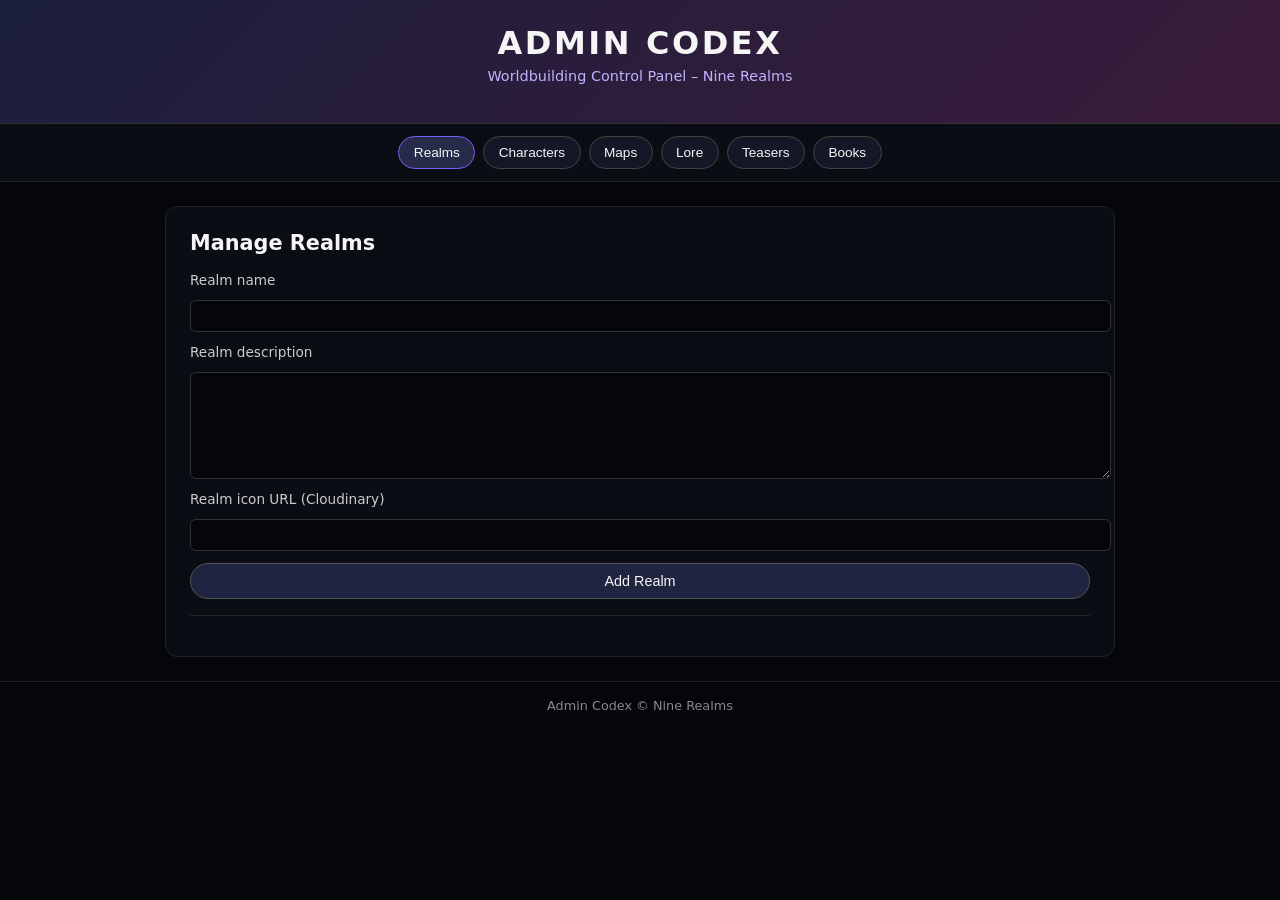
==== admin.html @ c259a147 "Add files via upload" ====
<!DOCTYPE html>
<html lang="en">
<head>
    <meta charset="UTF-8">
    <meta name="viewport" content="width=device-width, initial-scale=1.0">
    <title>Admin Codex – Nine Realms</title>
    <style>
        body {
            margin: 0;
            font-family: system-ui, -apple-system, BlinkMacSystemFont, "Segoe UI", sans-serif;
            background: #05060a;
            color: #f5f5f5;
        }
        header {
            padding: 1.5rem;
            text-align: center;
            background: linear-gradient(135deg, #1b1f3b, #3b1b3b);
            border-bottom: 1px solid #333;
        }
        header h1 {
            margin: 0;
            font-size: 2rem;
            letter-spacing: 0.08em;
            text-transform: uppercase;
        }
        header p {
            margin-top: 0.4rem;
            font-size: 0.9rem;
            color: #c0b3ff;
        }
        .tabs {
            display: flex;
            flex-wrap: wrap;
            gap: 0.5rem;
            justify-content: center;
            padding: 0.75rem;
            background: #0b0d14;
            border-bottom: 1px solid #222;
        }
        .tab-btn {
            padding: 0.5rem 0.9rem;
            border-radius: 999px;
            border: 1px solid #444;
            background: #141726;
            color: #f5f5f5;
            text-decoration: none;
            font-size: 0.85rem;
            cursor: pointer;
            transition: background 0.2s, border-color 0.2s, transform 0.1s;
        }
        .tab-btn.active {
            background: #262b4a;
            border-color: #7b5cff;
        }
        .tab-btn:hover {
            background: #262b4a;
            border-color: #7b5cff;
            transform: translateY(-1px);
        }
        main {
            max-width: 900px;
            margin: 1.5rem auto;
            padding: 1.5rem;
            background: #0b0d14;
            border-radius: 12px;
            border: 1px solid #222;
        }
        section {
            display: none;
        }
        section.active {
            display: block;
        }
        h2 {
            margin-top: 0;
            font-size: 1.3rem;
        }
        form {
            margin-top: 1rem;
            display: grid;
            gap: 0.75rem;
        }
        label {
            font-size: 0.85rem;
            color: #ccc;
        }
        input, textarea, select {
            width: 100%;
            padding: 0.45rem 0.6rem;
            border-radius: 6px;
            border: 1px solid #333;
            background: #05060a;
            color: #f5f5f5;
            font-size: 0.9rem;
        }
        textarea {
            min-height: 90px;
            resize: vertical;
        }
        button {
            padding: 0.55rem 1rem;
            border-radius: 999px;
            border: 1px solid #555;
            background: #1f2440;
            color: #f5f5f5;
            font-size: 0.9rem;
            cursor: pointer;
            transition: background 0.2s, border-color 0.2s;
        }
        button:hover {
            background: #343b6b;
            border-color: #7b5cff;
        }
        .list {
            margin-top: 1rem;
            border-top: 1px solid #222;
            padding-top: 1rem;
            font-size: 0.9rem;
        }
        .item {
            padding: 0.5rem 0;
            border-bottom: 1px solid #222;
        }
        .item-title {
            font-weight: 600;
        }
        footer {
            text-align: center;
            padding: 1rem;
            font-size: 0.8rem;
            color: #888;
            border-top: 1px solid #222;
            background: #05060a;
        }
    </style>
</head>
<body>

<header>
    <h1>Admin Codex</h1>
    <p>Worldbuilding Control Panel – Nine Realms</p>
</header>

<div class="tabs">
    <button class="tab-btn active" data-tab="realms">Realms</button>
    <button class="tab-btn" data-tab="characters">Characters</button>
    <button class="tab-btn" data-tab="maps">Maps</button>
    <button class="tab-btn" data-tab="lore">Lore</button>
    <button class="tab-btn" data-tab="teasers">Teasers</button>
    <button class="tab-btn" data-tab="books">Books</button>
</div>

<main>
    <!-- REALMS -->
    <section id="realms" class="active">
        <h2>Manage Realms</h2>
        <form id="realm-form">
            <label>Realm name</label>
            <input type="text" id="realm-name" required>

            <label>Realm description</label>
            <textarea id="realm-desc"></textarea>

            <label>Realm icon URL (Cloudinary)</label>
            <input type="url" id="realm-icon">

            <button type="submit">Add Realm</button>
        </form>
        <div class="list" id="realm-list"></div>
    </section>

    <!-- CHARACTERS -->
    <section id="characters">
        <h2>Manage Characters</h2>
        <form id="char-form">
            <label>Character name</label>
            <input type="text" id="char-name" required>

            <label>Realm</label>
            <input type="text" id="char-realm">

            <label>Role / title</label>
            <input type="text" id="char-role">

            <label>Portrait URL (Cloudinary)</label>
            <input type="url" id="char-img">

            <label>Backstory</label>
            <textarea id="char-backstory"></textarea>

            <button type="submit">Add Character</button>
        </form>
        <div class="list" id="char-list"></div>
    </section>

    <!-- MAPS -->
    <section id="maps">
        <h2>Manage Maps</h2>
        <form id="map-form">
            <label>Map name</label>
            <input type="text" id="map-name" required>

            <label>Realm</label>
            <input type="text" id="map-realm">

            <label>Map type (realm / region / city / battle)</label>
            <input type="text" id="map-type">

            <label>Map image URL (Cloudinary)</label>
            <input type="url" id="map-url">

            <button type="submit">Add Map</button>
        </form>
        <div class="list" id="map-list"></div>
    </section>

    <!-- LORE -->
    <section id="lore">
        <h2>Manage Lore</h2>
        <form id="lore-form">
            <label>Lore title</label>
            <input type="text" id="lore-title" required>

            <label>Realm</label>
            <input type="text" id="lore-realm">

            <label>Book</label>
            <input type="text" id="lore-book">

            <label>Lore content</label>
            <textarea id="lore-content"></textarea>

            <button type="submit">Add Lore</button>
        </form>
        <div class="list" id="lore-list"></div>
    </section>

    <!-- TEASERS -->
    <section id="teasers">
        <h2>Manage Teasers</h2>
        <form id="teaser-form">
            <label>Teaser title</label>
            <input type="text" id="teaser-title" required>

            <label>Realm / Book</label>
            <input type="text" id="teaser-target">

            <label>Teaser text</label>
            <textarea id="teaser-text"></textarea>

            <label>Teaser image / poster URL (Cloudinary)</label>
            <input type="url" id="teaser-img">

            <button type="submit">Add Teaser</button>
        </form>
        <div class="list" id="teaser-list"></div>
    </section>

    <!-- BOOKS -->
    <section id="books">
        <h2>Manage Books</h2>
        <form id="book-form">
            <label>Full book title</label>
            <input type="text" id="book-title" placeholder="Book 1 – The Chosen One" required>

            <label>Short description</label>
            <textarea id="book-desc"></textarea>

            <button type="submit">Add Book</button>
        </form>
        <div class="list" id="book-list"></div>
    </section>
</main>

<footer>
    Admin Codex © Nine Realms
</footer>

<script>
    // Tab switching
    const tabButtons = document.querySelectorAll(".tab-btn");
    const sections = document.querySelectorAll("main section");

    tabButtons.forEach(btn => {
        btn.addEventListener("click", () => {
            const target = btn.dataset.tab;

            tabButtons.forEach(b => b.classList.remove("active"));
            btn.classList.add("active");

            sections.forEach(sec => {
                sec.classList.toggle("active", sec.id === target);
            });
        });
    });

    // Simple in-memory storage (no backend)
    const realms = [];
    const characters = [];
    const maps = [];
    const lores = [];
    const teasers = [];
    const books = [];

    // Helper to render lists
    function renderList(container, items, formatter) {
        container.innerHTML = "";
        if (!items.length) {
            container.innerHTML = "<p>No entries yet.</p>";
            return;
        }
        items.forEach(item => {
            const div = document.createElement("div");
            div.className = "item";
            div.innerHTML = formatter(item);
            container.appendChild(div);
        });
    }

    // REALMS
    document.getElementById("realm-form").addEventListener("submit", e => {
        e.preventDefault();
        const name = document.getElementById("realm-name").value.trim();
        const desc = document.getElementById("realm-desc").value.trim();
        const icon = document.getElementById("realm-icon").value.trim();

        if (!name) return;

        realms.push({ name, desc, icon });
        renderList(
            document.getElementById("realm-list"),
            realms,
            r => `
                <div class="item-title">${r.name}</div>
                <div>${r.desc || ""}</div>
                ${r.icon ? `<div>Icon: <a href="${r.icon}" target="_blank">${r.icon}</a></div>` : ""}
            `
        );

        e.target.reset();
    });

    // CHARACTERS
    document.getElementById("char-form").addEventListener("submit", e => {
        e.preventDefault();
        const name = document.getElementById("char-name").value.trim();
        const realm = document.getElementById("char-realm").value.trim();
        const role = document.getElementById("char-role").value.trim();
        const img = document.getElementById("char-img").value.trim();
        const backstory = document.getElementById("char-backstory").value.trim();

        if (!name) return;

        characters.push({ name, realm, role, img, backstory });
        renderList(
            document.getElementById("char-list"),
            characters,
            c => `
                <div class="item-title">${c.name} ${c.role ? "– " + c.role : ""}</div>
                ${c.realm ? `<div>Realm: ${c.realm}</div>` : ""}
                ${c.backstory ? `<div>${c.backstory}</div>` : ""}
                ${c.img ? `<div>Portrait: <a href="${c.img}" target="_blank">${c.img}</a></div>` : ""}
            `
        );

        e.target.reset();
    });

    // MAPS
    document.getElementById("map-form").addEventListener("submit", e => {
        e.preventDefault();
        const name = document.getElementById("map-name").value.trim();
        const realm = document.getElementById("map-realm").value.trim();
        const type = document.getElementById("map-type").value.trim();
        const url = document.getElementById("map-url").value.trim();

        if (!name) return;

        maps.push({ name, realm, type, url });
        renderList(
            document.getElementById("map-list"),
            maps,
            m => `
                <div class="item-title">${m.name} ${m.type ? "("+m.type+")" : ""}</div>
                ${m.realm ? `<div>Realm: ${m.realm}</div>` : ""}
                ${m.url ? `<div>Map: <a href="${m.url}" target="_blank">${m.url}</a></div>` : ""}
            `
        );

        e.target.reset();
    });

    // LORE
    document.getElementById("lore-form").addEventListener("submit", e => {
        e.preventDefault();
        const title = document.getElementById("lore-title").value.trim();
        const realm = document.getElementById("lore-realm").value.trim();
        const book = document.getElementById("lore-book").value.trim();
        const content = document.getElementById("lore-content").value.trim();

        if (!title) return;

        lores.push({ title, realm, book, content });
        renderList(
            document.getElementById("lore-list"),
            lores,
            l => `
                <div class="item-title">${l.title}</div>
                ${l.realm ? `<div>Realm: ${l.realm}</div>` : ""}
                ${l.book ? `<div>Book: ${l.book}</div>` : ""}
                ${l.content ? `<div>${l.content}</div>` : ""}
            `
        );

        e.target.reset();
    });

    // TEASERS
    document.getElementById("teaser-form").addEventListener("submit", e => {
        e.preventDefault();
        const title = document.getElementById("teaser-title").value.trim();
        const target = document.getElementById("teaser-target").value.trim();
        const text = document.getElementById("teaser-text").value.trim();
        const img = document.getElementById("teaser-img").value.trim();

        if (!title) return;

        teasers.push({ title, target, text, img });
        renderList(
            document.getElementById("teaser-list"),
            teasers,
            t => `
                <div class="item-title">${t.title}</div>
                ${t.target ? `<div>Target: ${t.target}</div>` : ""}
                ${t.text ? `<div>${t.text}</div>` : ""}
                ${t.img ? `<div>Image: <a href="${t.img}" target="_blank">${t.img}</a></div>` : ""}
            `
        );

        e.target.reset();
    });

    // BOOKS
    document.getElementById("book-form").addEventListener("submit", e => {
        e.preventDefault();
        const fullTitle = document.getElementById("book-title").value.trim();
        const desc = document.getElementById("book-desc").value.trim();

        if (!fullTitle) return;

        // Try to extract book number from "Book X – Title"
        let number = null;
        const match = fullTitle.match(/Book\s+(\d+)/i);
        if (match) number = match[1];

        books.push({ fullTitle, number, desc });
        renderList(
            document.getElementById("book-list"),
            books,
            b => `
                <div class="item-title">${b.fullTitle}</div>
                ${b.number ? `<div>Book number: ${b.number}</div>` : ""}
                ${b.desc ? `<div>${b.desc}</div>` : ""}
            `
        );

        e.target.reset();
    });
</script>

</body>
</html>
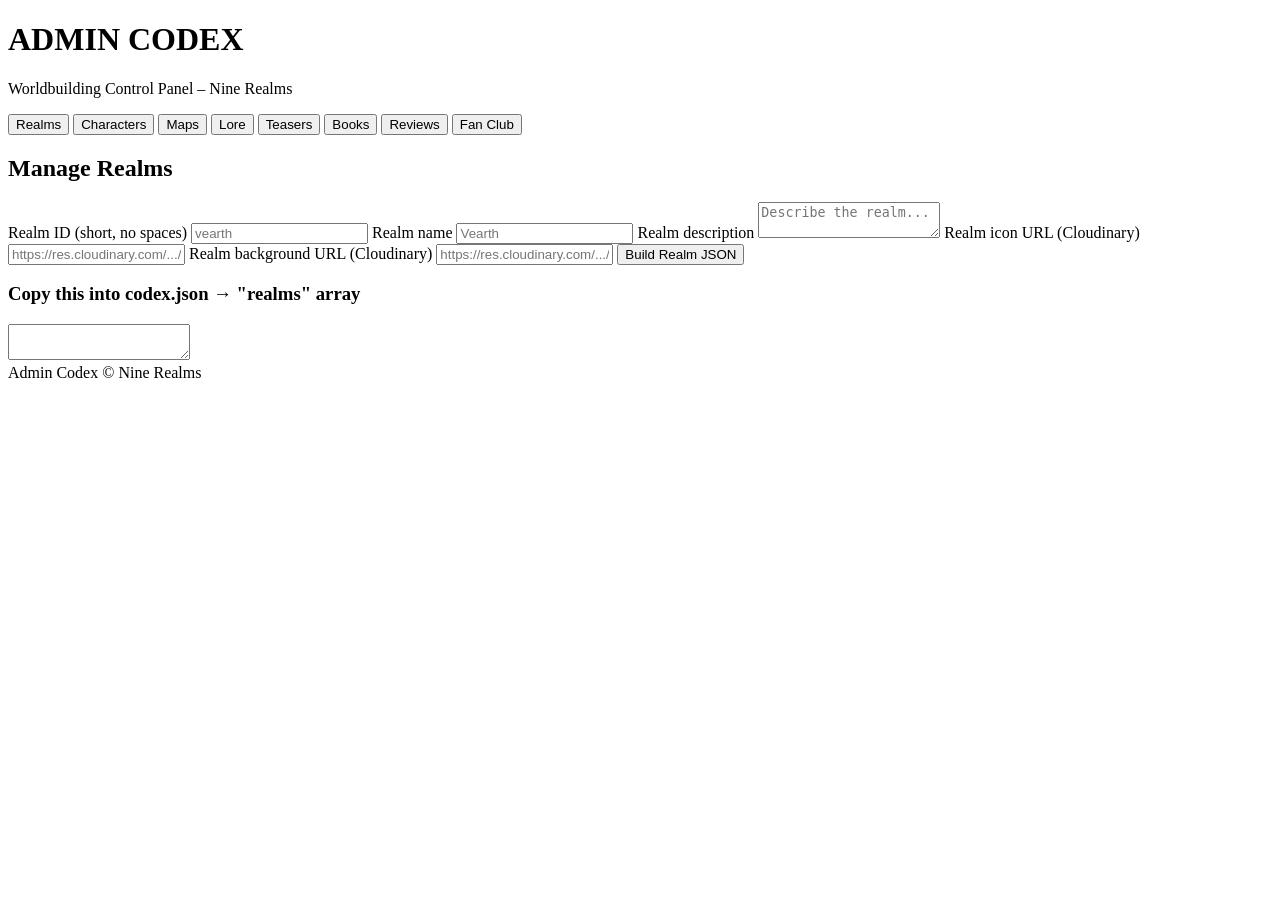
==== commit d60b8ad0: "Add files via upload" ====
--- a/admin.html
+++ b/admin.html
@@ -1,472 +1,58 @@
 <!DOCTYPE html>
 <html lang="en">
 <head>
-    <meta charset="UTF-8">
-    <meta name="viewport" content="width=device-width, initial-scale=1.0">
-    <title>Admin Codex – Nine Realms</title>
-    <style>
-        body {
-            margin: 0;
-            font-family: system-ui, -apple-system, BlinkMacSystemFont, "Segoe UI", sans-serif;
-            background: #05060a;
-            color: #f5f5f5;
-        }
-        header {
-            padding: 1.5rem;
-            text-align: center;
-            background: linear-gradient(135deg, #1b1f3b, #3b1b3b);
-            border-bottom: 1px solid #333;
-        }
-        header h1 {
-            margin: 0;
-            font-size: 2rem;
-            letter-spacing: 0.08em;
-            text-transform: uppercase;
-        }
-        header p {
-            margin-top: 0.4rem;
-            font-size: 0.9rem;
-            color: #c0b3ff;
-        }
-        .tabs {
-            display: flex;
-            flex-wrap: wrap;
-            gap: 0.5rem;
-            justify-content: center;
-            padding: 0.75rem;
-            background: #0b0d14;
-            border-bottom: 1px solid #222;
-        }
-        .tab-btn {
-            padding: 0.5rem 0.9rem;
-            border-radius: 999px;
-            border: 1px solid #444;
-            background: #141726;
-            color: #f5f5f5;
-            text-decoration: none;
-            font-size: 0.85rem;
-            cursor: pointer;
-            transition: background 0.2s, border-color 0.2s, transform 0.1s;
-        }
-        .tab-btn.active {
-            background: #262b4a;
-            border-color: #7b5cff;
-        }
-        .tab-btn:hover {
-            background: #262b4a;
-            border-color: #7b5cff;
-            transform: translateY(-1px);
-        }
-        main {
-            max-width: 900px;
-            margin: 1.5rem auto;
-            padding: 1.5rem;
-            background: #0b0d14;
-            border-radius: 12px;
-            border: 1px solid #222;
-        }
-        section {
-            display: none;
-        }
-        section.active {
-            display: block;
-        }
-        h2 {
-            margin-top: 0;
-            font-size: 1.3rem;
-        }
-        form {
-            margin-top: 1rem;
-            display: grid;
-            gap: 0.75rem;
-        }
-        label {
-            font-size: 0.85rem;
-            color: #ccc;
-        }
-        input, textarea, select {
-            width: 100%;
-            padding: 0.45rem 0.6rem;
-            border-radius: 6px;
-            border: 1px solid #333;
-            background: #05060a;
-            color: #f5f5f5;
-            font-size: 0.9rem;
-        }
-        textarea {
-            min-height: 90px;
-            resize: vertical;
-        }
-        button {
-            padding: 0.55rem 1rem;
-            border-radius: 999px;
-            border: 1px solid #555;
-            background: #1f2440;
-            color: #f5f5f5;
-            font-size: 0.9rem;
-            cursor: pointer;
-            transition: background 0.2s, border-color 0.2s;
-        }
-        button:hover {
-            background: #343b6b;
-            border-color: #7b5cff;
-        }
-        .list {
-            margin-top: 1rem;
-            border-top: 1px solid #222;
-            padding-top: 1rem;
-            font-size: 0.9rem;
-        }
-        .item {
-            padding: 0.5rem 0;
-            border-bottom: 1px solid #222;
-        }
-        .item-title {
-            font-weight: 600;
-        }
-        footer {
-            text-align: center;
-            padding: 1rem;
-            font-size: 0.8rem;
-            color: #888;
-            border-top: 1px solid #222;
-            background: #05060a;
-        }
-    </style>
+  <meta charset="UTF-8">
+  <title>ADMIN CODEX</title>
+  <link rel="stylesheet" href="styles/codex.css">
 </head>
-<body>
+<body class="codex-body admin-body">
+  <header class="codex-header admin-header">
+    <h1>ADMIN CODEX</h1>
+    <p>Worldbuilding Control Panel – Nine Realms</p>
+    <nav class="codex-nav">
+      <button data-panel="realms">Realms</button>
+      <button data-panel="characters">Characters</button>
+      <button data-panel="maps">Maps</button>
+      <button data-panel="lore">Lore</button>
+      <button data-panel="teasers">Teasers</button>
+      <button data-panel="books">Books</button>
+      <button data-panel="reviews">Reviews</button>
+      <button data-panel="fans">Fan Club</button>
+    </nav>
+  </header>
 
-<header>
-    <h1>Admin Codex</h1>
-    <p>Worldbuilding Control Panel – Nine Realms</p>
-</header>
+  <main id="admin-main">
+    <section id="panel-realms" class="admin-panel active">
+      <h2>Manage Realms</h2>
+      <label>Realm ID (short, no spaces)</label>
+      <input id="realm-id" placeholder="vearth">
 
-<div class="tabs">
-    <button class="tab-btn active" data-tab="realms">Realms</button>
-    <button class="tab-btn" data-tab="characters">Characters</button>
-    <button class="tab-btn" data-tab="maps">Maps</button>
-    <button class="tab-btn" data-tab="lore">Lore</button>
-    <button class="tab-btn" data-tab="teasers">Teasers</button>
-    <button class="tab-btn" data-tab="books">Books</button>
-</div>
+      <label>Realm name</label>
+      <input id="realm-name" placeholder="Vearth">
 
-<main>
-    <!-- REALMS -->
-    <section id="realms" class="active">
-        <h2>Manage Realms</h2>
-        <form id="realm-form">
-            <label>Realm name</label>
-            <input type="text" id="realm-name" required>
+      <label>Realm description</label>
+      <textarea id="realm-description" placeholder="Describe the realm..."></textarea>
 
-            <label>Realm description</label>
-            <textarea id="realm-desc"></textarea>
+      <label>Realm icon URL (Cloudinary)</label>
+      <input id="realm-icon" placeholder="https://res.cloudinary.com/.../icon.png">
 
-            <label>Realm icon URL (Cloudinary)</label>
-            <input type="url" id="realm-icon">
+      <label>Realm background URL (Cloudinary)</label>
+      <input id="realm-background" placeholder="https://res.cloudinary.com/.../background.png">
 
-            <button type="submit">Add Realm</button>
-        </form>
-        <div class="list" id="realm-list"></div>
+      <button id="build-realm-json">Build Realm JSON</button>
+
+      <h3>Copy this into codex.json → "realms" array</h3>
+      <textarea id="realm-json-output" class="json-output" readonly></textarea>
     </section>
 
-    <!-- CHARACTERS -->
-    <section id="characters">
-        <h2>Manage Characters</h2>
-        <form id="char-form">
-            <label>Character name</label>
-            <input type="text" id="char-name" required>
+    <!-- You can duplicate this pattern for characters, maps, lore, etc. later -->
 
-            <label>Realm</label>
-            <input type="text" id="char-realm">
+  </main>
 
-            <label>Role / title</label>
-            <input type="text" id="char-role">
+  <footer class="codex-footer">
+    <span>Admin Codex © Nine Realms</span>
+  </footer>
 
-            <label>Portrait URL (Cloudinary)</label>
-            <input type="url" id="char-img">
-
-            <label>Backstory</label>
-            <textarea id="char-backstory"></textarea>
-
-            <button type="submit">Add Character</button>
-        </form>
-        <div class="list" id="char-list"></div>
-    </section>
-
-    <!-- MAPS -->
-    <section id="maps">
-        <h2>Manage Maps</h2>
-        <form id="map-form">
-            <label>Map name</label>
-            <input type="text" id="map-name" required>
-
-            <label>Realm</label>
-            <input type="text" id="map-realm">
-
-            <label>Map type (realm / region / city / battle)</label>
-            <input type="text" id="map-type">
-
-            <label>Map image URL (Cloudinary)</label>
-            <input type="url" id="map-url">
-
-            <button type="submit">Add Map</button>
-        </form>
-        <div class="list" id="map-list"></div>
-    </section>
-
-    <!-- LORE -->
-    <section id="lore">
-        <h2>Manage Lore</h2>
-        <form id="lore-form">
-            <label>Lore title</label>
-            <input type="text" id="lore-title" required>
-
-            <label>Realm</label>
-            <input type="text" id="lore-realm">
-
-            <label>Book</label>
-            <input type="text" id="lore-book">
-
-            <label>Lore content</label>
-            <textarea id="lore-content"></textarea>
-
-            <button type="submit">Add Lore</button>
-        </form>
-        <div class="list" id="lore-list"></div>
-    </section>
-
-    <!-- TEASERS -->
-    <section id="teasers">
-        <h2>Manage Teasers</h2>
-        <form id="teaser-form">
-            <label>Teaser title</label>
-            <input type="text" id="teaser-title" required>
-
-            <label>Realm / Book</label>
-            <input type="text" id="teaser-target">
-
-            <label>Teaser text</label>
-            <textarea id="teaser-text"></textarea>
-
-            <label>Teaser image / poster URL (Cloudinary)</label>
-            <input type="url" id="teaser-img">
-
-            <button type="submit">Add Teaser</button>
-        </form>
-        <div class="list" id="teaser-list"></div>
-    </section>
-
-    <!-- BOOKS -->
-    <section id="books">
-        <h2>Manage Books</h2>
-        <form id="book-form">
-            <label>Full book title</label>
-            <input type="text" id="book-title" placeholder="Book 1 – The Chosen One" required>
-
-            <label>Short description</label>
-            <textarea id="book-desc"></textarea>
-
-            <button type="submit">Add Book</button>
-        </form>
-        <div class="list" id="book-list"></div>
-    </section>
-</main>
-
-<footer>
-    Admin Codex © Nine Realms
-</footer>
-
-<script>
-    // Tab switching
-    const tabButtons = document.querySelectorAll(".tab-btn");
-    const sections = document.querySelectorAll("main section");
-
-    tabButtons.forEach(btn => {
-        btn.addEventListener("click", () => {
-            const target = btn.dataset.tab;
-
-            tabButtons.forEach(b => b.classList.remove("active"));
-            btn.classList.add("active");
-
-            sections.forEach(sec => {
-                sec.classList.toggle("active", sec.id === target);
-            });
-        });
-    });
-
-    // Simple in-memory storage (no backend)
-    const realms = [];
-    const characters = [];
-    const maps = [];
-    const lores = [];
-    const teasers = [];
-    const books = [];
-
-    // Helper to render lists
-    function renderList(container, items, formatter) {
-        container.innerHTML = "";
-        if (!items.length) {
-            container.innerHTML = "<p>No entries yet.</p>";
-            return;
-        }
-        items.forEach(item => {
-            const div = document.createElement("div");
-            div.className = "item";
-            div.innerHTML = formatter(item);
-            container.appendChild(div);
-        });
-    }
-
-    // REALMS
-    document.getElementById("realm-form").addEventListener("submit", e => {
-        e.preventDefault();
-        const name = document.getElementById("realm-name").value.trim();
-        const desc = document.getElementById("realm-desc").value.trim();
-        const icon = document.getElementById("realm-icon").value.trim();
-
-        if (!name) return;
-
-        realms.push({ name, desc, icon });
-        renderList(
-            document.getElementById("realm-list"),
-            realms,
-            r => `
-                <div class="item-title">${r.name}</div>
-                <div>${r.desc || ""}</div>
-                ${r.icon ? `<div>Icon: <a href="${r.icon}" target="_blank">${r.icon}</a></div>` : ""}
-            `
-        );
-
-        e.target.reset();
-    });
-
-    // CHARACTERS
-    document.getElementById("char-form").addEventListener("submit", e => {
-        e.preventDefault();
-        const name = document.getElementById("char-name").value.trim();
-        const realm = document.getElementById("char-realm").value.trim();
-        const role = document.getElementById("char-role").value.trim();
-        const img = document.getElementById("char-img").value.trim();
-        const backstory = document.getElementById("char-backstory").value.trim();
-
-        if (!name) return;
-
-        characters.push({ name, realm, role, img, backstory });
-        renderList(
-            document.getElementById("char-list"),
-            characters,
-            c => `
-                <div class="item-title">${c.name} ${c.role ? "– " + c.role : ""}</div>
-                ${c.realm ? `<div>Realm: ${c.realm}</div>` : ""}
-                ${c.backstory ? `<div>${c.backstory}</div>` : ""}
-                ${c.img ? `<div>Portrait: <a href="${c.img}" target="_blank">${c.img}</a></div>` : ""}
-            `
-        );
-
-        e.target.reset();
-    });
-
-    // MAPS
-    document.getElementById("map-form").addEventListener("submit", e => {
-        e.preventDefault();
-        const name = document.getElementById("map-name").value.trim();
-        const realm = document.getElementById("map-realm").value.trim();
-        const type = document.getElementById("map-type").value.trim();
-        const url = document.getElementById("map-url").value.trim();
-
-        if (!name) return;
-
-        maps.push({ name, realm, type, url });
-        renderList(
-            document.getElementById("map-list"),
-            maps,
-            m => `
-                <div class="item-title">${m.name} ${m.type ? "("+m.type+")" : ""}</div>
-                ${m.realm ? `<div>Realm: ${m.realm}</div>` : ""}
-                ${m.url ? `<div>Map: <a href="${m.url}" target="_blank">${m.url}</a></div>` : ""}
-            `
-        );
-
-        e.target.reset();
-    });
-
-    // LORE
-    document.getElementById("lore-form").addEventListener("submit", e => {
-        e.preventDefault();
-        const title = document.getElementById("lore-title").value.trim();
-        const realm = document.getElementById("lore-realm").value.trim();
-        const book = document.getElementById("lore-book").value.trim();
-        const content = document.getElementById("lore-content").value.trim();
-
-        if (!title) return;
-
-        lores.push({ title, realm, book, content });
-        renderList(
-            document.getElementById("lore-list"),
-            lores,
-            l => `
-                <div class="item-title">${l.title}</div>
-                ${l.realm ? `<div>Realm: ${l.realm}</div>` : ""}
-                ${l.book ? `<div>Book: ${l.book}</div>` : ""}
-                ${l.content ? `<div>${l.content}</div>` : ""}
-            `
-        );
-
-        e.target.reset();
-    });
-
-    // TEASERS
-    document.getElementById("teaser-form").addEventListener("submit", e => {
-        e.preventDefault();
-        const title = document.getElementById("teaser-title").value.trim();
-        const target = document.getElementById("teaser-target").value.trim();
-        const text = document.getElementById("teaser-text").value.trim();
-        const img = document.getElementById("teaser-img").value.trim();
-
-        if (!title) return;
-
-        teasers.push({ title, target, text, img });
-        renderList(
-            document.getElementById("teaser-list"),
-            teasers,
-            t => `
-                <div class="item-title">${t.title}</div>
-                ${t.target ? `<div>Target: ${t.target}</div>` : ""}
-                ${t.text ? `<div>${t.text}</div>` : ""}
-                ${t.img ? `<div>Image: <a href="${t.img}" target="_blank">${t.img}</a></div>` : ""}
-            `
-        );
-
-        e.target.reset();
-    });
-
-    // BOOKS
-    document.getElementById("book-form").addEventListener("submit", e => {
-        e.preventDefault();
-        const fullTitle = document.getElementById("book-title").value.trim();
-        const desc = document.getElementById("book-desc").value.trim();
-
-        if (!fullTitle) return;
-
-        // Try to extract book number from "Book X – Title"
-        let number = null;
-        const match = fullTitle.match(/Book\s+(\d+)/i);
-        if (match) number = match[1];
-
-        books.push({ fullTitle, number, desc });
-        renderList(
-            document.getElementById("book-list"),
-            books,
-            b => `
-                <div class="item-title">${b.fullTitle}</div>
-                ${b.number ? `<div>Book number: ${b.number}</div>` : ""}
-                ${b.desc ? `<div>${b.desc}</div>` : ""}
-            `
-        );
-
-        e.target.reset();
-    });
-</script>
-
+  <script src="scripts/admin.js"></script>
 </body>
 </html>
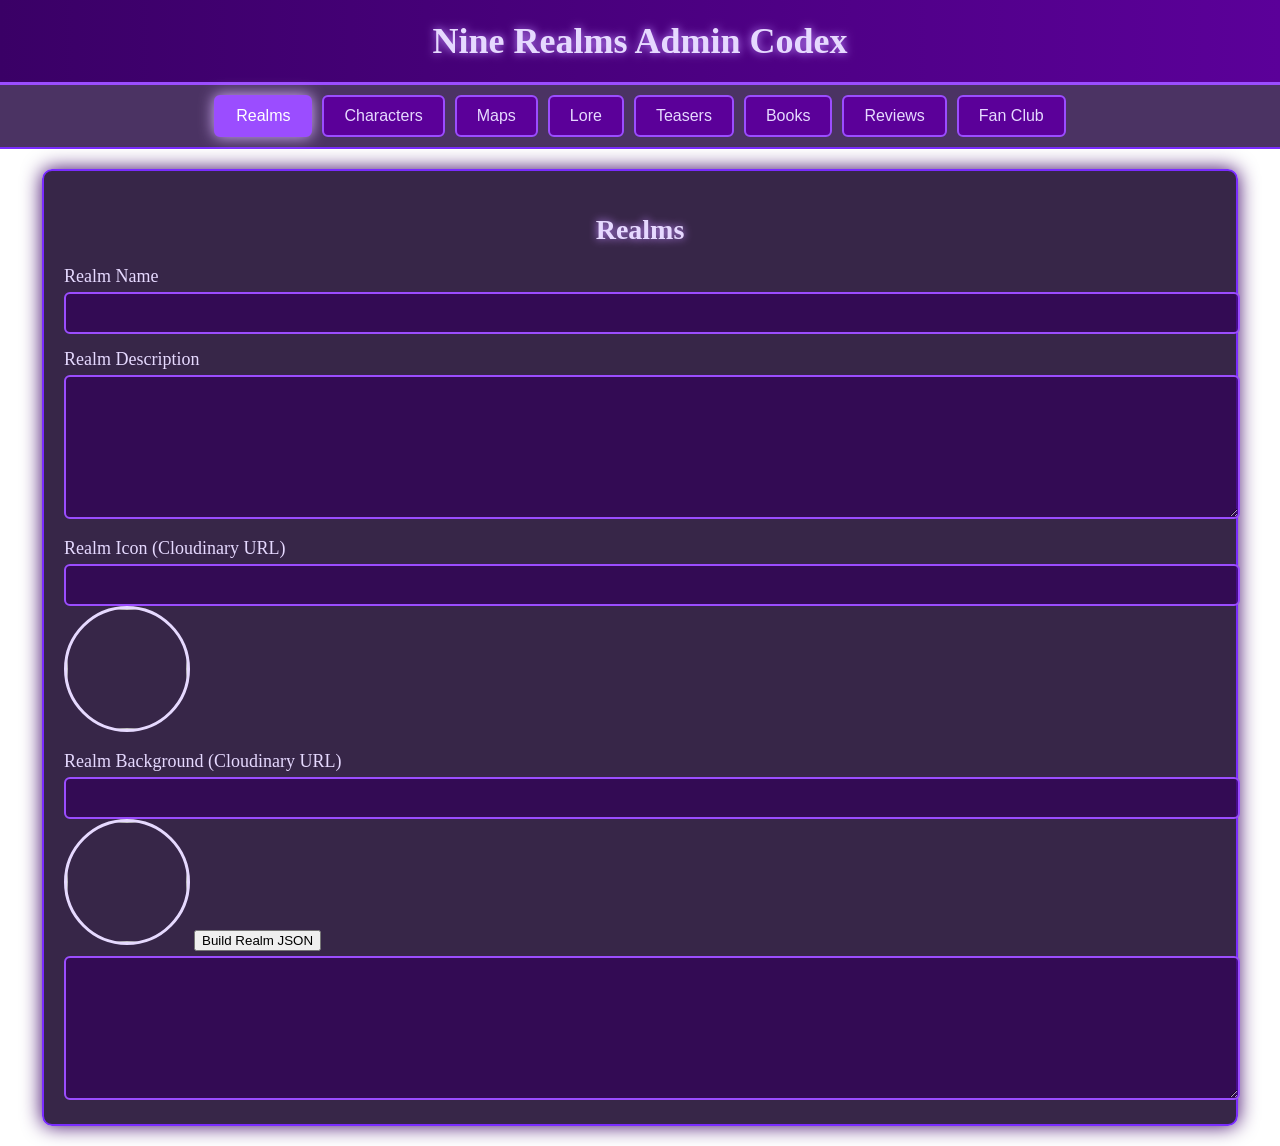
==== commit 3dcddc09: "Add files via upload" ====
--- a/admin.html
+++ b/admin.html
@@ -1,58 +1,174 @@
 <!DOCTYPE html>
 <html lang="en">
 <head>
-  <meta charset="UTF-8">
-  <title>ADMIN CODEX</title>
-  <link rel="stylesheet" href="styles/codex.css">
+    <meta charset="UTF-8">
+    <title>Nine Realms Admin Codex</title>
+    <link rel="stylesheet" href="admin.css">
 </head>
-<body class="codex-body admin-body">
-  <header class="codex-header admin-header">
-    <h1>ADMIN CODEX</h1>
-    <p>Worldbuilding Control Panel – Nine Realms</p>
-    <nav class="codex-nav">
-      <button data-panel="realms">Realms</button>
-      <button data-panel="characters">Characters</button>
-      <button data-panel="maps">Maps</button>
-      <button data-panel="lore">Lore</button>
-      <button data-panel="teasers">Teasers</button>
-      <button data-panel="books">Books</button>
-      <button data-panel="reviews">Reviews</button>
-      <button data-panel="fans">Fan Club</button>
-    </nav>
-  </header>
+<body>
 
-  <main id="admin-main">
-    <section id="panel-realms" class="admin-panel active">
-      <h2>Manage Realms</h2>
-      <label>Realm ID (short, no spaces)</label>
-      <input id="realm-id" placeholder="vearth">
+<header>
+    <h1>Nine Realms Admin Codex</h1>
+</header>
 
-      <label>Realm name</label>
-      <input id="realm-name" placeholder="Vearth">
+<nav>
+    <button class="tab-btn" data-tab="realms">Realms</button>
+    <button class="tab-btn" data-tab="characters">Characters</button>
+    <button class="tab-btn" data-tab="maps">Maps</button>
+    <button class="tab-btn" data-tab="lore">Lore</button>
+    <button class="tab-btn" data-tab="teasers">Teasers</button>
+    <button class="tab-btn" data-tab="books">Books</button>
+    <button class="tab-btn" data-tab="reviews">Reviews</button>
+    <button class="tab-btn" data-tab="fanclub">Fan Club</button>
+</nav>
 
-      <label>Realm description</label>
-      <textarea id="realm-description" placeholder="Describe the realm..."></textarea>
+<main>
+    <!-- REALMS TAB -->
+    <section id="realms" class="tab-section">
+        <h2>Realms</h2>
 
-      <label>Realm icon URL (Cloudinary)</label>
-      <input id="realm-icon" placeholder="https://res.cloudinary.com/.../icon.png">
+        <label>Realm Name</label>
+        <input id="realmName">
 
-      <label>Realm background URL (Cloudinary)</label>
-      <input id="realm-background" placeholder="https://res.cloudinary.com/.../background.png">
+        <label>Realm Description</label>
+        <textarea id="realmDesc"></textarea>
 
-      <button id="build-realm-json">Build Realm JSON</button>
+        <label>Realm Icon (Cloudinary URL)</label>
+        <input id="realmIcon">
+        <img id="realmIconPreview" class="preview-circle">
 
-      <h3>Copy this into codex.json → "realms" array</h3>
-      <textarea id="realm-json-output" class="json-output" readonly></textarea>
+        <label>Realm Background (Cloudinary URL)</label>
+        <input id="realmBg">
+        <img id="realmBgPreview" class="preview-circle">
+
+        <button id="buildRealmJSON">Build Realm JSON</button>
+        <textarea id="realmJSONOutput" class="json-output"></textarea>
     </section>
 
-    <!-- You can duplicate this pattern for characters, maps, lore, etc. later -->
+    <!-- CHARACTERS TAB -->
+    <section id="characters" class="tab-section">
+        <h2>Characters</h2>
 
-  </main>
+        <label>Character Name</label>
+        <input id="charName">
 
-  <footer class="codex-footer">
-    <span>Admin Codex © Nine Realms</span>
-  </footer>
+        <label>Character Bio</label>
+        <textarea id="charBio"></textarea>
 
-  <script src="scripts/admin.js"></script>
+        <label>Character Portrait (Cloudinary URL)</label>
+        <input id="charImg">
+        <img id="charImgPreview" class="preview-circle">
+
+        <button id="buildCharJSON">Build Character JSON</button>
+        <textarea id="charJSONOutput" class="json-output"></textarea>
+    </section>
+
+    <!-- MAPS TAB -->
+    <section id="maps" class="tab-section">
+        <h2>Maps</h2>
+
+        <label>Map Name</label>
+        <input id="mapName">
+
+        <label>Map Description</label>
+        <textarea id="mapDesc"></textarea>
+
+        <label>Map Image (Cloudinary URL)</label>
+        <input id="mapImg">
+        <img id="mapImgPreview" class="preview-circle">
+
+        <button id="buildMapJSON">Build Map JSON</button>
+        <textarea id="mapJSONOutput" class="json-output"></textarea>
+    </section>
+
+    <!-- LORE TAB -->
+    <section id="lore" class="tab-section">
+        <h2>Lore</h2>
+
+        <label>Lore Title</label>
+        <input id="loreTitle">
+
+        <label>Lore Content</label>
+        <textarea id="loreContent"></textarea>
+
+        <button id="buildLoreJSON">Build Lore JSON</button>
+        <textarea id="loreJSONOutput" class="json-output"></textarea>
+    </section>
+
+    <!-- TEASERS TAB -->
+    <section id="teasers" class="tab-section">
+        <h2>Teasers</h2>
+
+        <label>Teaser Title</label>
+        <input id="teaserTitle">
+
+        <label>Teaser Text</label>
+        <textarea id="teaserText"></textarea>
+
+        <label>Teaser Image (Cloudinary URL)</label>
+        <input id="teaserImg">
+        <img id="teaserImgPreview" class="preview-circle">
+
+        <button id="buildTeaserJSON">Build Teaser JSON</button>
+        <textarea id="teaserJSONOutput" class="json-output"></textarea>
+    </section>
+
+    <!-- BOOKS TAB -->
+    <section id="books" class="tab-section">
+        <h2>Books</h2>
+
+        <label>Book Title</label>
+        <input id="bookTitle">
+
+        <label>Book Summary</label>
+        <textarea id="bookSummary"></textarea>
+
+        <label>Book Cover (Cloudinary URL)</label>
+        <input id="bookCover">
+        <img id="bookCoverPreview" class="preview-circle">
+
+        <button id="buildBookJSON">Build Book JSON</button>
+        <textarea id="bookJSONOutput" class="json-output"></textarea>
+    </section>
+
+    <!-- REVIEWS TAB -->
+    <section id="reviews" class="tab-section">
+        <h2>Reviews</h2>
+
+        <label>Reviewer Name</label>
+        <input id="reviewerName">
+
+        <label>Review Text</label>
+        <textarea id="reviewText"></textarea>
+
+        <label>Reviewer Avatar (Cloudinary URL)</label>
+        <input id="reviewAvatar">
+        <img id="reviewAvatarPreview" class="preview-circle">
+
+        <button id="buildReviewJSON">Build Review JSON</button>
+        <textarea id="reviewJSONOutput" class="json-output"></textarea>
+    </section>
+
+    <!-- FAN CLUB TAB -->
+    <section id="fanclub" class="tab-section">
+        <h2>Fan Club</h2>
+
+        <label>Fan Name</label>
+        <input id="fanName">
+
+        <label>Fan Message</label>
+        <textarea id="fanMessage"></textarea>
+
+        <label>Fan Avatar (Cloudinary URL)</label>
+        <input id="fanAvatar">
+        <img id="fanAvatarPreview" class="preview-circle">
+
+        <button id="buildFanJSON">Build Fan JSON</button>
+        <textarea id="fanJSONOutput" class="json-output"></textarea>
+    </section>
+
+</main>
+
+<script src="admin.js"></script>
 </body>
 </html>
--- a/admin.css
+++ b/admin.css
@@ -0,0 +1,123 @@
+/* --------------------------------------------------
+   GLOBAL PAGE STYLE — PURPLE FANTASY THEME
+-------------------------------------------------- */
+
+body {
+    margin: 0;
+    padding: 0;
+    background: url("https://res.cloudinary.com/dark-fantasy-bg.jpg") no-repeat center center fixed;
+    background-size: cover;
+    font-family: 'Cinzel', serif;
+    color: #e6d9ff;
+}
+
+/* --------------------------------------------------
+   HEADER
+-------------------------------------------------- */
+
+header {
+    background: linear-gradient(90deg, #3a0066, #5b0099);
+    padding: 20px;
+    text-align: center;
+    border-bottom: 3px solid #9b4dff;
+}
+
+header h1 {
+    margin: 0;
+    font-size: 36px;
+    text-shadow: 0 0 10px #c28cff;
+}
+
+/* --------------------------------------------------
+   NAVIGATION TABS
+-------------------------------------------------- */
+
+nav {
+    display: flex;
+    justify-content: center;
+    background: rgba(30, 0, 60, 0.8);
+    padding: 10px;
+    border-bottom: 2px solid #7a2cff;
+}
+
+.tab-btn {
+    background: #5b0099;
+    border: 2px solid #9b4dff;
+    color: #e6d9ff;
+    padding: 10px 20px;
+    margin: 0 5px;
+    cursor: pointer;
+    font-size: 16px;
+    border-radius: 6px;
+    transition: 0.2s;
+}
+
+.tab-btn:hover {
+    background: #7a2cff;
+    box-shadow: 0 0 10px #c28cff;
+}
+
+.tab-btn.active {
+    background: #9b4dff;
+    color: #fff;
+    box-shadow: 0 0 15px #d8b4ff;
+}
+
+/* --------------------------------------------------
+   TAB SECTIONS
+-------------------------------------------------- */
+
+.tab-section {
+    display: none;
+    padding: 20px;
+    background: rgba(20, 0, 40, 0.85);
+    margin: 20px auto;
+    width: 90%;
+    border: 2px solid #7a2cff;
+    border-radius: 10px;
+    box-shadow: 0 0 20px #3a0066;
+}
+
+.tab-section h2 {
+    text-align: center;
+    font-size: 28px;
+    margin-bottom: 20px;
+    text-shadow: 0 0 8px #c28cff;
+}
+
+/* --------------------------------------------------
+   INPUTS & TEXTAREAS
+-------------------------------------------------- */
+
+label {
+    display: block;
+    margin-top: 15px;
+    font-size: 18px;
+    color: #e6d9ff;
+}
+
+input, textarea {
+    width: 100%;
+    padding: 10px;
+    margin-top: 5px;
+    background: rgba(50, 0, 90, 0.7);
+    border: 2px solid #9b4dff;
+    border-radius: 6px;
+    color: #fff;
+    font-size: 16px;
+}
+
+textarea {
+    height: 120px;
+    resize: vertical;
+}
+
+/* --------------------------------------------------
+   CIRCULAR PREVIEW IMAGES
+-------------------------------------------------- */
+
+.preview-circle {
+    width: 120px;
+    height: 120px;
+    border-radius: 50%;
+    border: 3px solid
